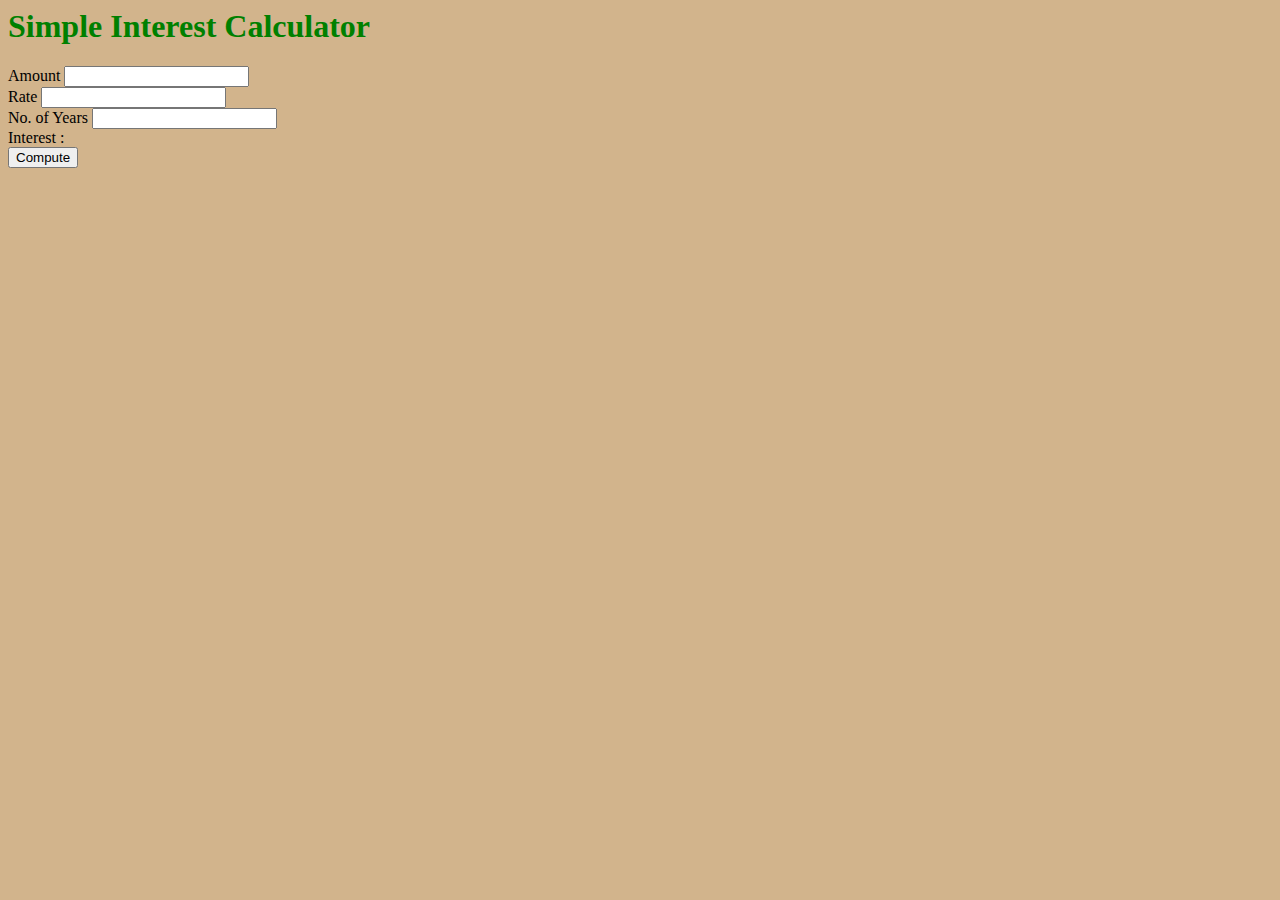
==== index.html @ ca3942e3 "Add files via upload" ====
<html>
    <head>
    <script src="script.js"></script>
    <link rel="stylesheet" href="style.css">
    </head>
    <body>
        <h1>Simple Interest Calculator</h1>

        Amount <input type="number"  id="principal">  <br/>
        Rate <input type="number"  id="rate">  <br/>
        No. of Years <input type="number"  id="years">  <br/>
        Interest : <span id="result"></span><br>

        <button onclick="compute()">Compute</button>
    </body>
</html>
---- style.css ----
body {background-color:tan;}
h1{color:green;}
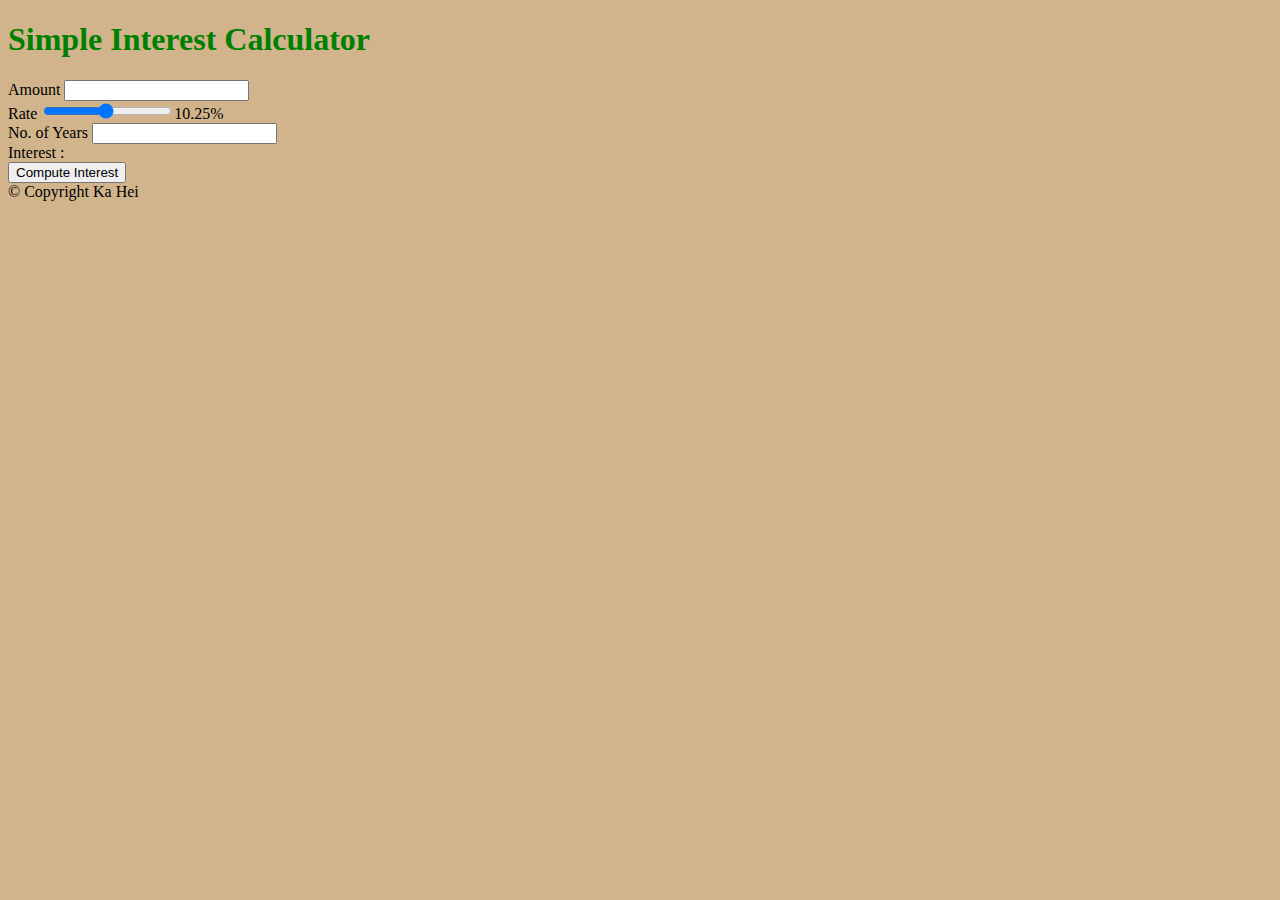
==== commit 3758f6e3: "Update index.html" ====
--- a/index.html
+++ b/index.html
@@ -1,16 +1,34 @@
+<!DOCTYPE html>
 <html>
     <head>
+    <title>Simple Interest Calculator</title>
     <script src="script.js"></script>
     <link rel="stylesheet" href="style.css">
     </head>
     <body>
+        <div class="maindiv">
         <h1>Simple Interest Calculator</h1>
 
         Amount <input type="number"  id="principal">  <br/>
-        Rate <input type="number"  id="rate">  <br/>
-        No. of Years <input type="number"  id="years">  <br/>
+        Rate <input onchange="slider()" type="range" id="rate" min="1" max="20" step="0.25" value="10.25"><span id="slider_value">10.25%</span> <br/>
+        No. of Years <input list="yearOptions"  id="years">
+        <datalist id="yearOptions">
+            <option value="1">
+            <option value="2">
+            <option value="3">
+            <option value="4">
+            <option value="5">
+            <option value="6">
+            <option value="7">
+            <option value="8">
+            <option value="9">
+            <option value="10">
+        </datalist>  <br/>
         Interest : <span id="result"></span><br>
 
-        <button onclick="compute()">Compute</button>
+        <button onclick="compute()">Compute Interest</button>
+        <span id="result" class="result"></span>
+    </div>
     </body>
+    <footer>© Copyright Ka Hei</footer>
 </html>
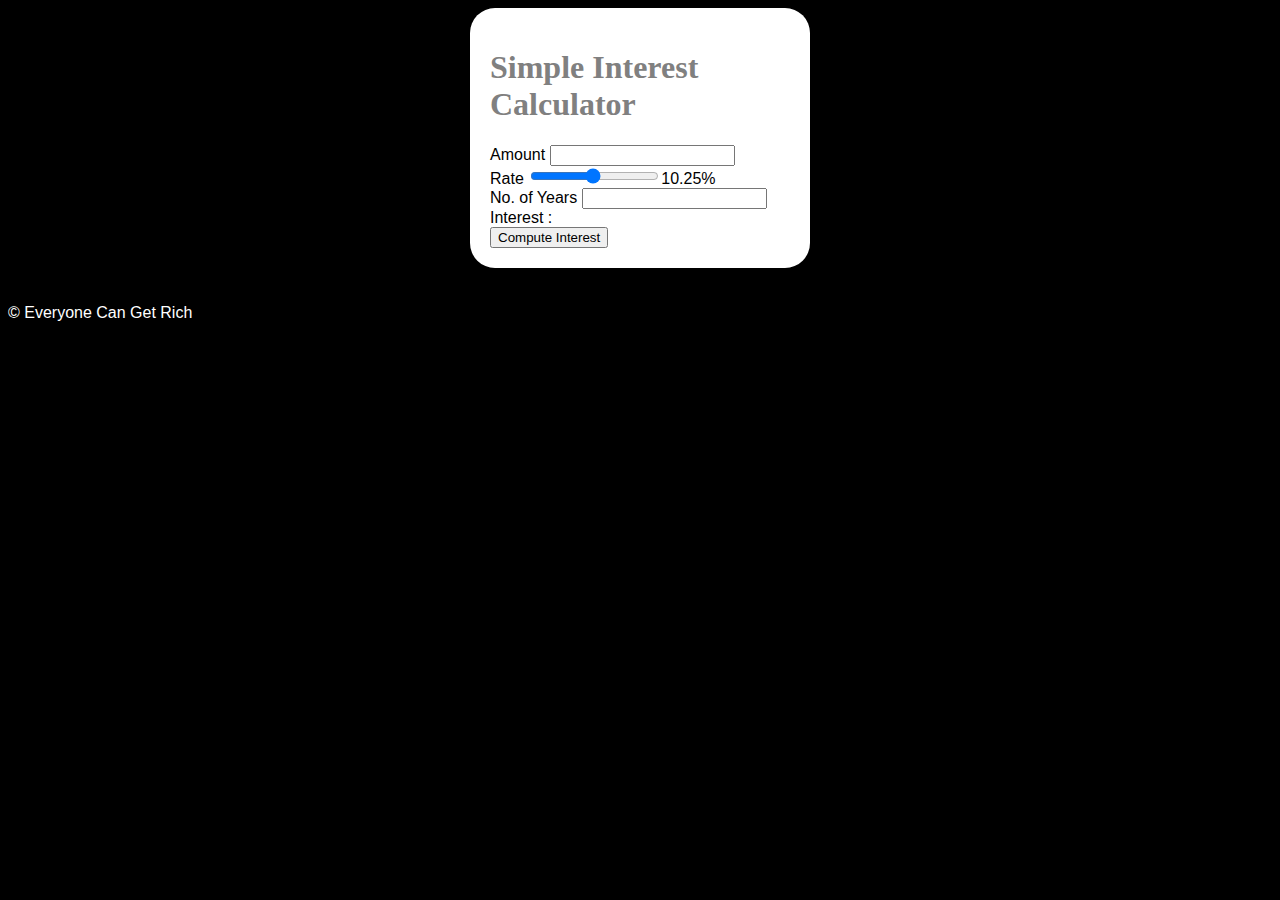
==== commit d9fe4647: "Update index.html" ====
--- a/index.html
+++ b/index.html
@@ -30,5 +30,8 @@
         <span id="result" class="result"></span>
     </div>
     </body>
-    <footer>© Copyright Ka Hei</footer>
+    
+    <br>
+    <br>
+    <footer>© Everyone Can Get Rich</footer>
 </html>
--- a/style.css
+++ b/style.css
@@ -1,4 +1,14 @@
-body {background-color:tan;}
-h1{color:green;}
+body {background-color:black;
+font-family:Arial;
+color:white;}
 
+h1{color:grey;
+font-family:Verdana;}
 
+.maindiv{background-color:white;
+color:black;
+width:300px;
+padding:20px;
+border-radius:25px;
+margin: auto;
+}
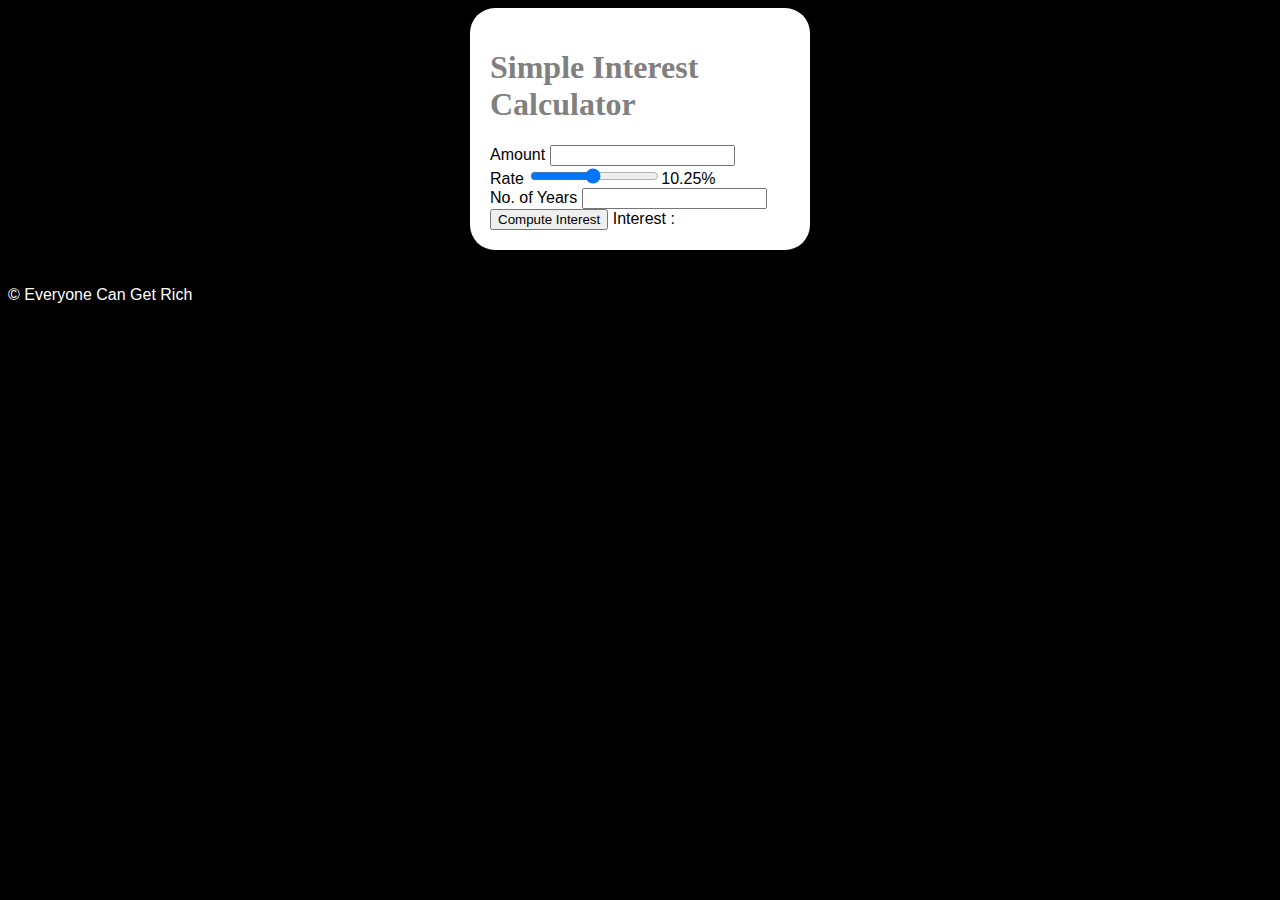
==== commit de1b601d: "Update index.html" ====
--- a/index.html
+++ b/index.html
@@ -24,10 +24,12 @@
             <option value="9">
             <option value="10">
         </datalist>  <br/>
-        Interest : <span id="result"></span><br>
+     
 
         <button onclick="compute()">Compute Interest</button>
-        <span id="result" class="result"></span>
+            
+         Interest : <span id="result"></span><br>
+            
     </div>
     </body>
     
--- a/style.css
+++ b/style.css
@@ -12,3 +12,8 @@
 border-radius:25px;
 margin: auto;
 }
+
+.number
+{
+    background-color:yellow;
+}
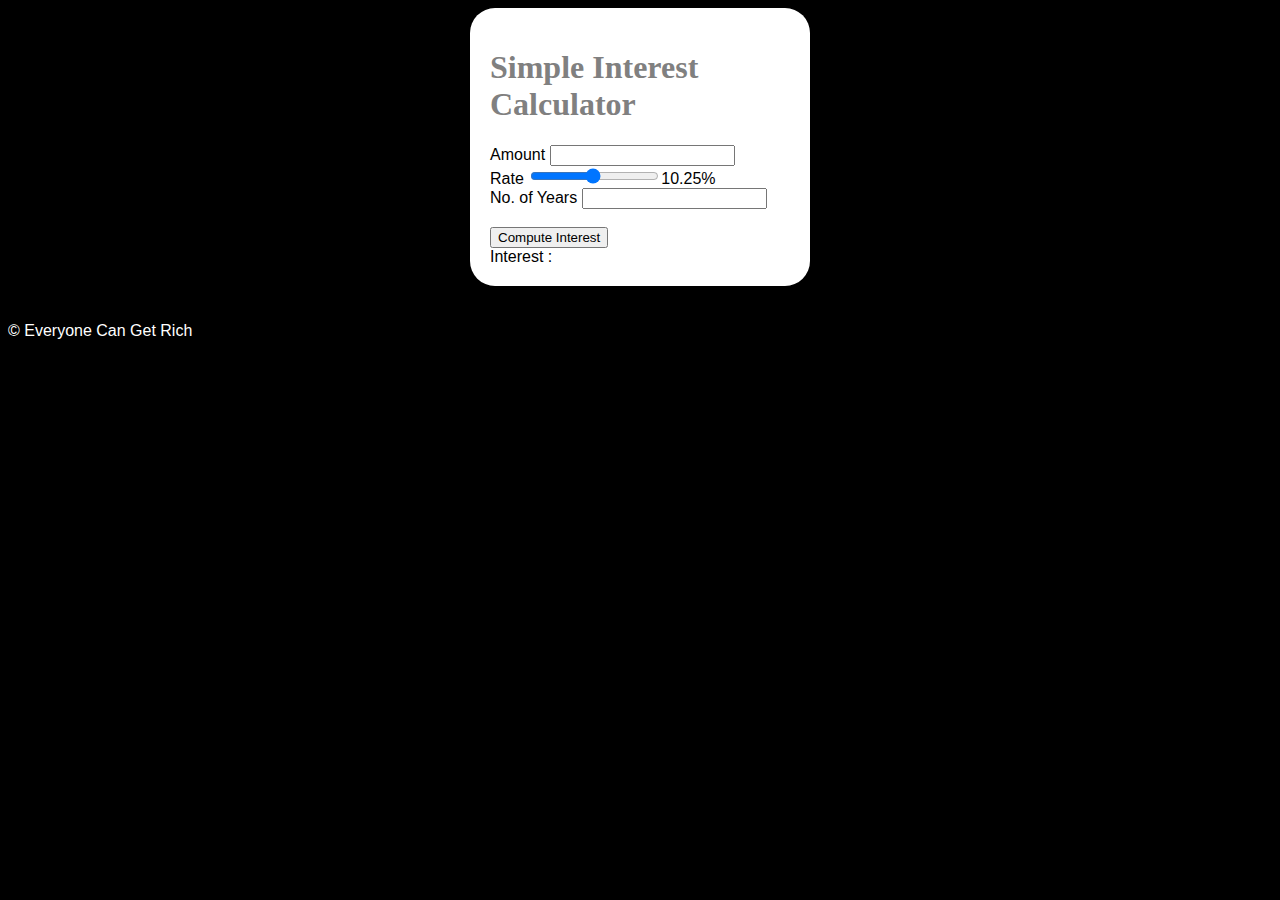
==== commit ba093842: "Update index.html" ====
--- a/index.html
+++ b/index.html
@@ -24,16 +24,15 @@
             <option value="9">
             <option value="10">
         </datalist>  <br/>
-     
-
+    <br/>
         <button onclick="compute()">Compute Interest</button>
-            
-         Interest : <span id="result"></span><br>
+        <br/>
+         Interest : <span id="result"></span><br/>
             
     </div>
     </body>
     
-    <br>
-    <br>
+  <br/>
+    <br/>
     <footer>© Everyone Can Get Rich</footer>
 </html>
